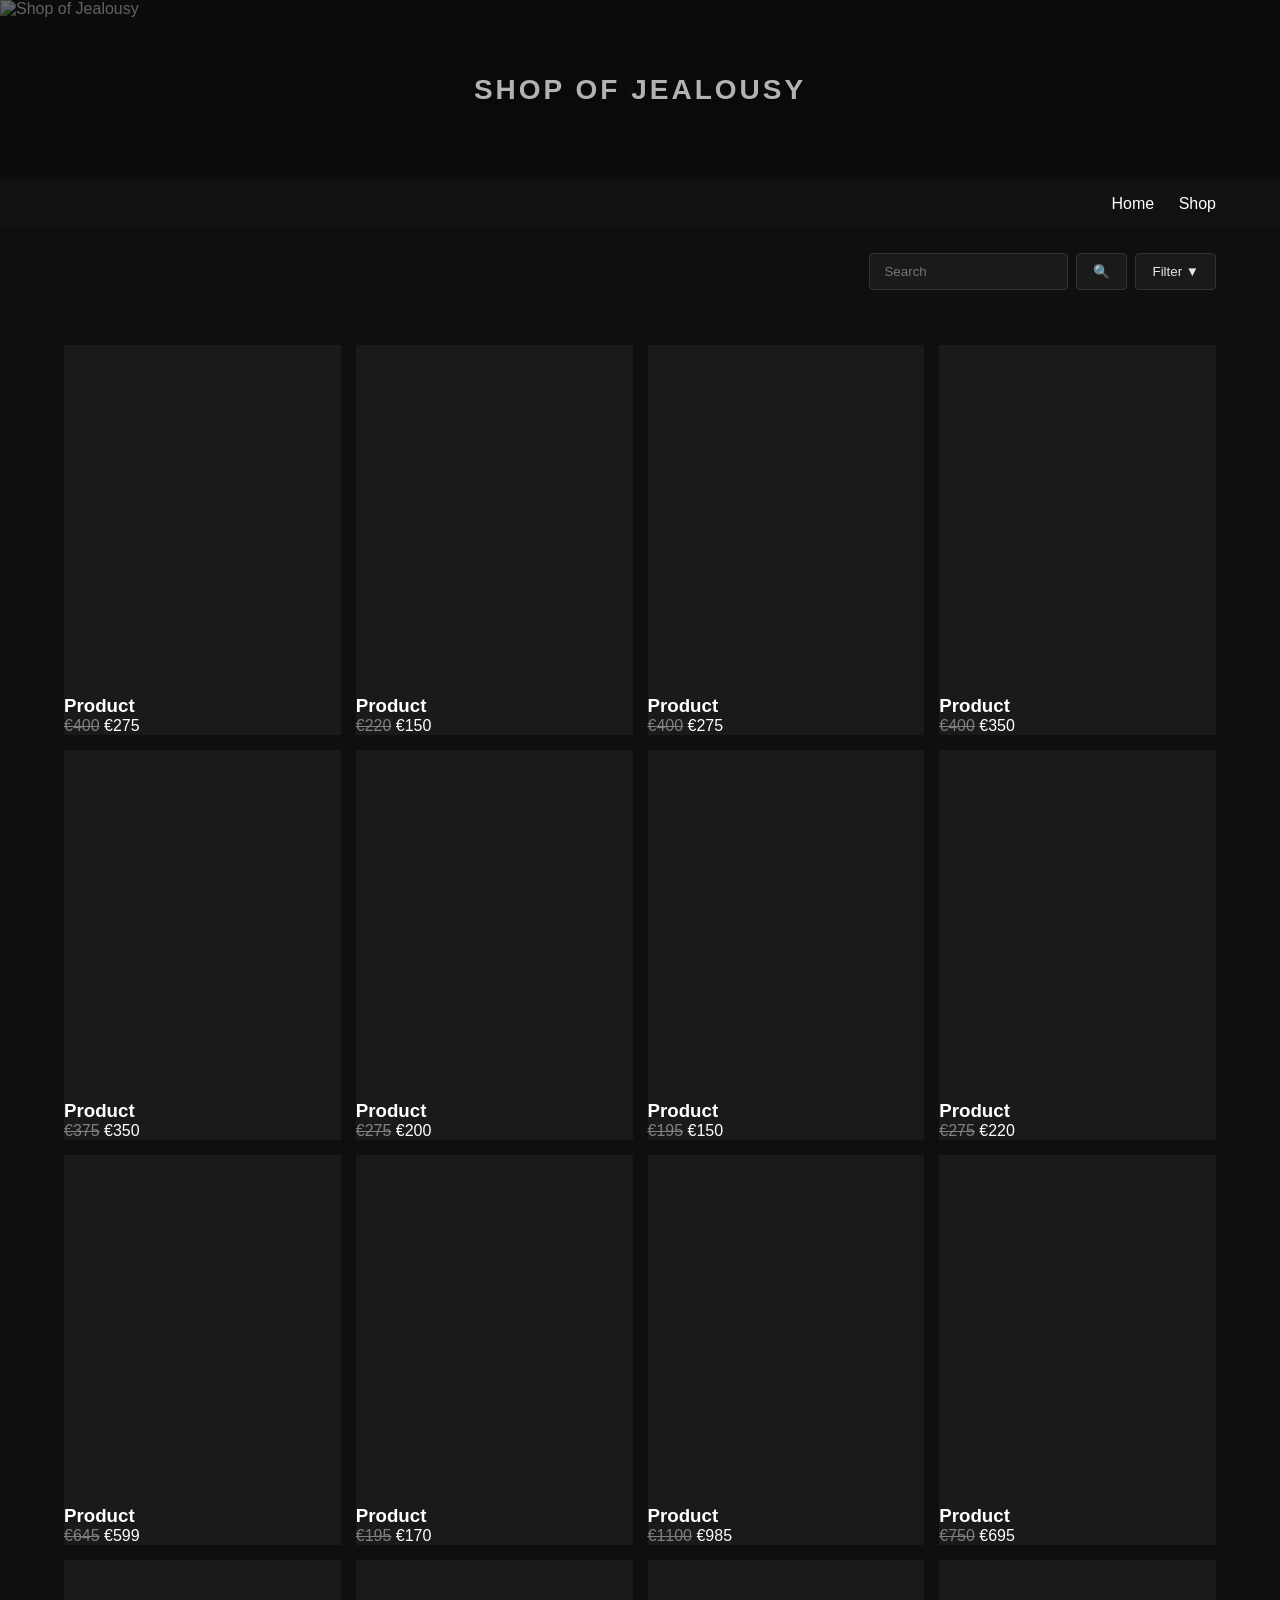
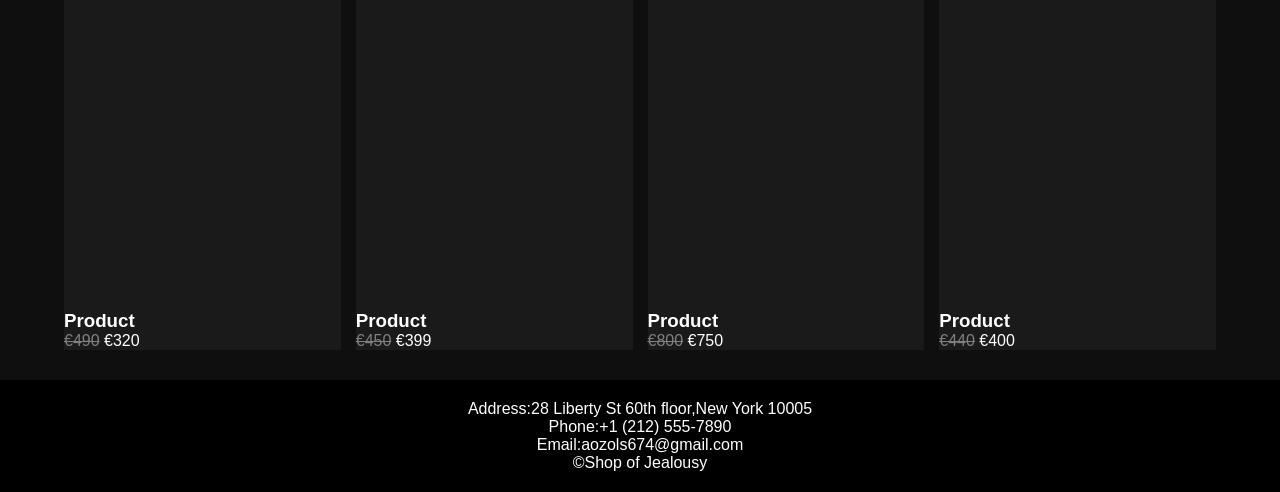
==== store.html @ b7af778d "Add files via upload papildinaju ar failiem" ====
<!DOCTYPE html>
<html lang="lv">
<head>
    <meta charset="UTF-8">
    <title>Veikals</title>
    <link rel="stylesheet" href="style.css">
</head>
<body>

<header>
    <div class="logo-full">
        <img src="img/logo.png" alt="Shop of Jealousy">
    </div>

    <div class="container header-flex">
        <nav>
            <a href="index.html">Home</a>
            <a href="store.html">Shop</a>
        </nav>
    </div>
</header>

<main class="container">

<div class="search-bar">
    <input type="text" placeholder="Search">
    <button>🔍</button>
    <button class="filter">Filter ▼</button>
</div>

<section class="products">

    <!-- 16 товаров -->
    <div class="product">
    <div class="img" style="background-image: url('https://www.off---white.com/dw/image/v2/BGDG_PRD/on/demandware.static/-/Sites-51/default/dwbfa52cfc/images/zoom/OERI008C99PLA004_6045_3.jpg?sw=768&sh=1020');"></div>
    <h3>Product</h3>
    <p><span class="old">€400</span> €275</p>
</div>
    <div class="product">
    <div class="img" style="background-image: url('https://www.off---white.com/dw/image/v2/BGDG_PRD/on/demandware.static/-/Sites-51/default/dw5641e1d3/images/zoom/OERI129C99PLA001_1007_0.jpg?sw=768&sh=1020');"></div>
    <h3>Product</h3>
    <p><span class="old">€220</span> €150</p>
</div>
    <div class="product">
    <div class="img" style="background-image: url('https://www.off---white.com/dw/image/v2/BGDG_PRD/on/demandware.static/-/Sites-51/default/dwbb64dcf2/images/zoom/OERI126C99PLA001_1007_3.jpg?sw=768&sh=1020');"></div>
    <h3>Product</h3>
    <p><span class="old">€400</span> €275</p>
</div>
    <div class="product">
    <div class="img" style="background-image: url('https://www.off---white.com/dw/image/v2/BGDG_PRD/on/demandware.static/-/Sites-51/default/dw88d094b2/images/zoom/OERI008C99PLA004_0107_0.jpg?sw=768&sh=1020');"></div>
    <h3>Product</h3>
    <p><span class="old">€400</span> €350</p>
</div>

    <div class="product">
    <div class="img" style="background-image: url('https://www.off---white.com/dw/image/v2/BGDG_PRD/on/demandware.static/-/Sites-51/default/dwc6f0a70d/images/zoom/OMOB156C99MET001_7210_0.jpg?sw=768&sh=1020');"></div>
    <h3>Product</h3>
    <p><span class="old">€375</span> €350</p>
</div>
    <div class="product">
    <div class="img" style="background-image: url('https://www.off---white.com/dw/image/v2/BGDG_PRD/on/demandware.static/-/Sites-51/default/dw08f46029/images/zoom/OMOA106C99MET001_7210_0.jpg?sw=768&sh=1020');"></div>
    <h3>Product</h3>
    <p><span class="old">€275</span> €200</p>
</div>
    <div class="product">
    <div class="img" style="background-image: url('https://www.off---white.com/dw/image/v2/BGDG_PRD/on/demandware.static/-/Sites-51/default/dwfc09b1cc/images/zoom/OWOC11GC99MET001_7600__0.jpg?sw=768&sh=1020');"></div>
    <h3>Product</h3>
    <p><span class="old">€195</span> €150</p>
</div>
    <div class="product">
    <div class="img" style="background-image: url('https://www.off---white.com/dw/image/v2/BGDG_PRD/on/demandware.static/-/Sites-51/default/dw37a2a911/images/zoom/OWOD299C99MET001_7672_0.jpg?sw=768&sh=1020');"></div>
    <h3>Product</h3>
    <p><span class="old">€275</span> €220</p>
</div>

        <div class="product">
    <div class="img" style="background-image: url('https://www.off---white.com/dw/image/v2/BGDG_PRD/on/demandware.static/-/Sites-51/default/dw980fa121/images/zoom/OMNQ09ES26LEA001_1000_0.jpg?sw=768&sh=1020');"></div>
    <h3>Product</h3>
    <p><span class="old">€645</span> €599</p>
</div>
        <div class="product">
    <div class="img" style="background-image: url('https://www.off---white.com/dw/image/v2/BGDG_PRD/on/demandware.static/-/Sites-51/default/dw1ab04aeb/images/zoom/OMNS02CC99FAB001_1001_0.jpg?sw=768&sh=1020');"></div>
    <h3>Product</h3>
    <p><span class="old">€195</span> €170</p>
</div>
        <div class="product">
    <div class="img" style="background-image: url('https://www.off---white.com/dw/image/v2/BGDG_PRD/on/demandware.static/-/Sites-51/default/dwb50b0719/images/zoom/OWNN184C99LEA001_1000_0.jpg?sw=768&sh=1020');"></div>
    <h3>Product</h3>
    <p><span class="old">€1100</span> €985</p>
</div>
        <div class="product">
    <div class="img" style="background-image: url('https://www.off---white.com/dw/image/v2/BGDG_PRD/on/demandware.static/-/Sites-51/default/dw49100e41/images/zoom/OWNN18OC99LEA001_1000_0.jpg?sw=768&sh=1020');"></div>
    <h3>Product</h3>
    <p><span class="old">€750</span> €695</p>
</div>

    <div class="product">
    <div class="img" style="background-image: url('https://www.off---white.com/dw/image/v2/BGDG_PRD/on/demandware.static/-/Sites-51/default/dw98a9e84a/images/zoom/OMIA189S26LEA009_0147_0.jpg?sw=768&sh=1020');"></div>
    <h3>Product</h3>
    <p><span class="old">€490</span> €320</p>
</div>
    <div class="product">
    <div class="img" style="background-image: url('https://www.off---white.com/dw/image/v2/BGDG_PRD/on/demandware.static/-/Sites-51/default/dwbc1f9fc3/images/zoom/OMIA29KC99LEA001_0120_0.jpg?sw=768&sh=1020');"></div>
    <h3>Product</h3>
    <p><span class="old">€450</span> €399</p>
</div>
    <div class="product">
    <div class="img" style="background-image: url('https://www.off---white.com/dw/image/v2/BGDG_PRD/on/demandware.static/-/Sites-51/default/dwfc759a02/images/zoom/OMIA29KC99LEA001_0110_4.jpg?sw=768&sh=1020');"></div>
    <h3>Product</h3>
    <p><span class="old">€800</span> €750</p>
</div>
    <div class="product">
    <div class="img" style="background-image: url('https://www.off---white.com/dw/image/v2/BGDG_PRD/on/demandware.static/-/Sites-51/default/dw1192d7e2/images/zoom/OMIA295C99FAB001_0510_0.jpg?sw=768&sh=1020');"></div>
    <h3>Product</h3>
    <p><span class="old">€440</span> €400</p>
</div>

</section>

</main>

<footer>
    <p>Address:28 Liberty St 60th floor,New York 10005</p>
    <p>Phone:+1 (212) 555-7890</p>
    <p>Email:aozols674@gmail.com</p>
    <p>©Shop of Jealousy</p>
</footer>

</body>
</html>
---- style.css ----
* {
    margin: 0;
    padding: 0;
    box-sizing: border-box;
    font-family: Arial, sans-serif;
}

body {
    background: #0f0f0f;
    color: #e6e6e6;
}

.container {
    width: 90%;
    margin: auto;
}

/* HEADER */
header {
    background: #111;
}

/* БАННЕР */
.logo-full {
    height: 180px;
    overflow: hidden;
    position: relative;
}

.logo-full img {
    width: 100%;
    height: 100%;
    object-fit: cover;
    display: block;
    filter: brightness(60%);
}

.logo-full::after {
    content: "";
    position: absolute;
    inset: 0;
    background: rgba(0,0,0,0.3);
}

.logo-full::before {
    content: "SHOP OF JEALOUSY";
    position: absolute;
    top: 50%;
    left: 50%;
    transform: translate(-50%, -50%);
    color: white;
    font-size: 28px;
    letter-spacing: 3px;
    font-weight: bold;
    text-shadow: 0 2px 10px rgba(0,0,0,0.7);
}

.header-flex {
    display: flex;
    justify-content: flex-end;
    align-items: center;
    padding: 15px 0;
}

nav a {
    margin-left: 20px;
    text-decoration: none;
    color: #ffffff;          /* белый текст */
    font-weight: 500;
    transition: 0.3s ease;   /* плавная анимация */
}

nav a:hover {
    color: #ff1a1a;          /* красный при наведении */
    text-shadow: 0 0 8px rgba(255, 0, 0, 0.6); /* лёгкое свечение */
}

/* HERO */
.hero {
    text-align: center;
    padding: 80px;
    background: linear-gradient(rgba(0,0,0,0.7), rgba(139,0,0,0.7));
    color: white;
}

.btn {
    display: inline-block;
    margin-top: 20px;
    padding: 10px 20px;
    background: #8b0000;
    color: white;
    text-decoration: none;
    transition: 0.3s;
}

.btn:hover {
    transform: scale(1.1);
    background: #b30000;
}

/* PRODUCTS */
.products {
    display: grid;
    grid-template-columns: repeat(4, 1fr);
    gap: 15px;
    padding: 30px 0;
}

.product {
    background: #1a1a1a;
    color: white;
}

.product:hover {
    transform: translateY(-5px);
}

.img {
    width: 100%;
    height: 350px; /* можно менять */
    background-size: cover;
    background-position: center;
    background-repeat: no-repeat;
    border-radius: 8px;
    filter: brightness(85%) contrast(105%);
    transition: 0.3s ease;
}

.product:hover .img {
    filter: brightness(100%) contrast(110%);
    transform: scale(1.03);
}


.old {
    text-decoration: line-through;
    color: gray;
}

/* SEARCH BAR — минималистичный стиль */
.search-bar {
    display: flex;
    gap: 8px;
    margin: 25px 0;
    justify-content: flex-end;
}

.search-bar input {
    padding: 10px 14px;
    background: #1a1a1a;
    border: 1px solid #333;
    color: #e6e6e6;
    border-radius: 4px;
    outline: none;
    transition: 0.25s ease;
}

.search-bar input:focus {
    border-color: #ff1a1a;
    box-shadow: 0 0 8px rgba(255, 26, 26, 0.4);
}

.search-bar button {
    padding: 10px 16px;
    background: #1a1a1a;
    border: 1px solid #333;
    color: #e6e6e6;
    border-radius: 4px;
    cursor: pointer;
    transition: 0.25s ease;
}

.search-bar button:hover {
    background: #ff1a1a;
    border-color: #ff1a1a;
    color: white;
    box-shadow: 0 0 10px rgba(255, 26, 26, 0.5);
}


/* FOOTER */
footer {
    background: #000;
    color: white;
    text-align: center;
    padding: 20px;
}
.info-window {
    background: #111;
    color: white;
    text-align: center;
    padding: 40px 20px;
    margin: 40px 0;
    border: 1px solid #333;
    border-radius: 6px;
}
.info-window-title {
    font-size: 26px;
    font-weight: 700;
    letter-spacing: 3px;
    text-transform: uppercase;
    margin-bottom: 12px;
    color: #e6e6e6;
    text-shadow: 0 2px 8px rgba(0,0,0,0.6);
}

.info-window-text {
    font-size: 18px;
    opacity: 0.85;
    margin: 6px 0;
    color: #cccccc;
}

.info-window h3 {
    font-size: 24px;
    margin-bottom: 10px;
    letter-spacing: 2px;
}

.info-window p {
    font-size: 18px;
    opacity: 0.8;
    margin: 5px 0;
}
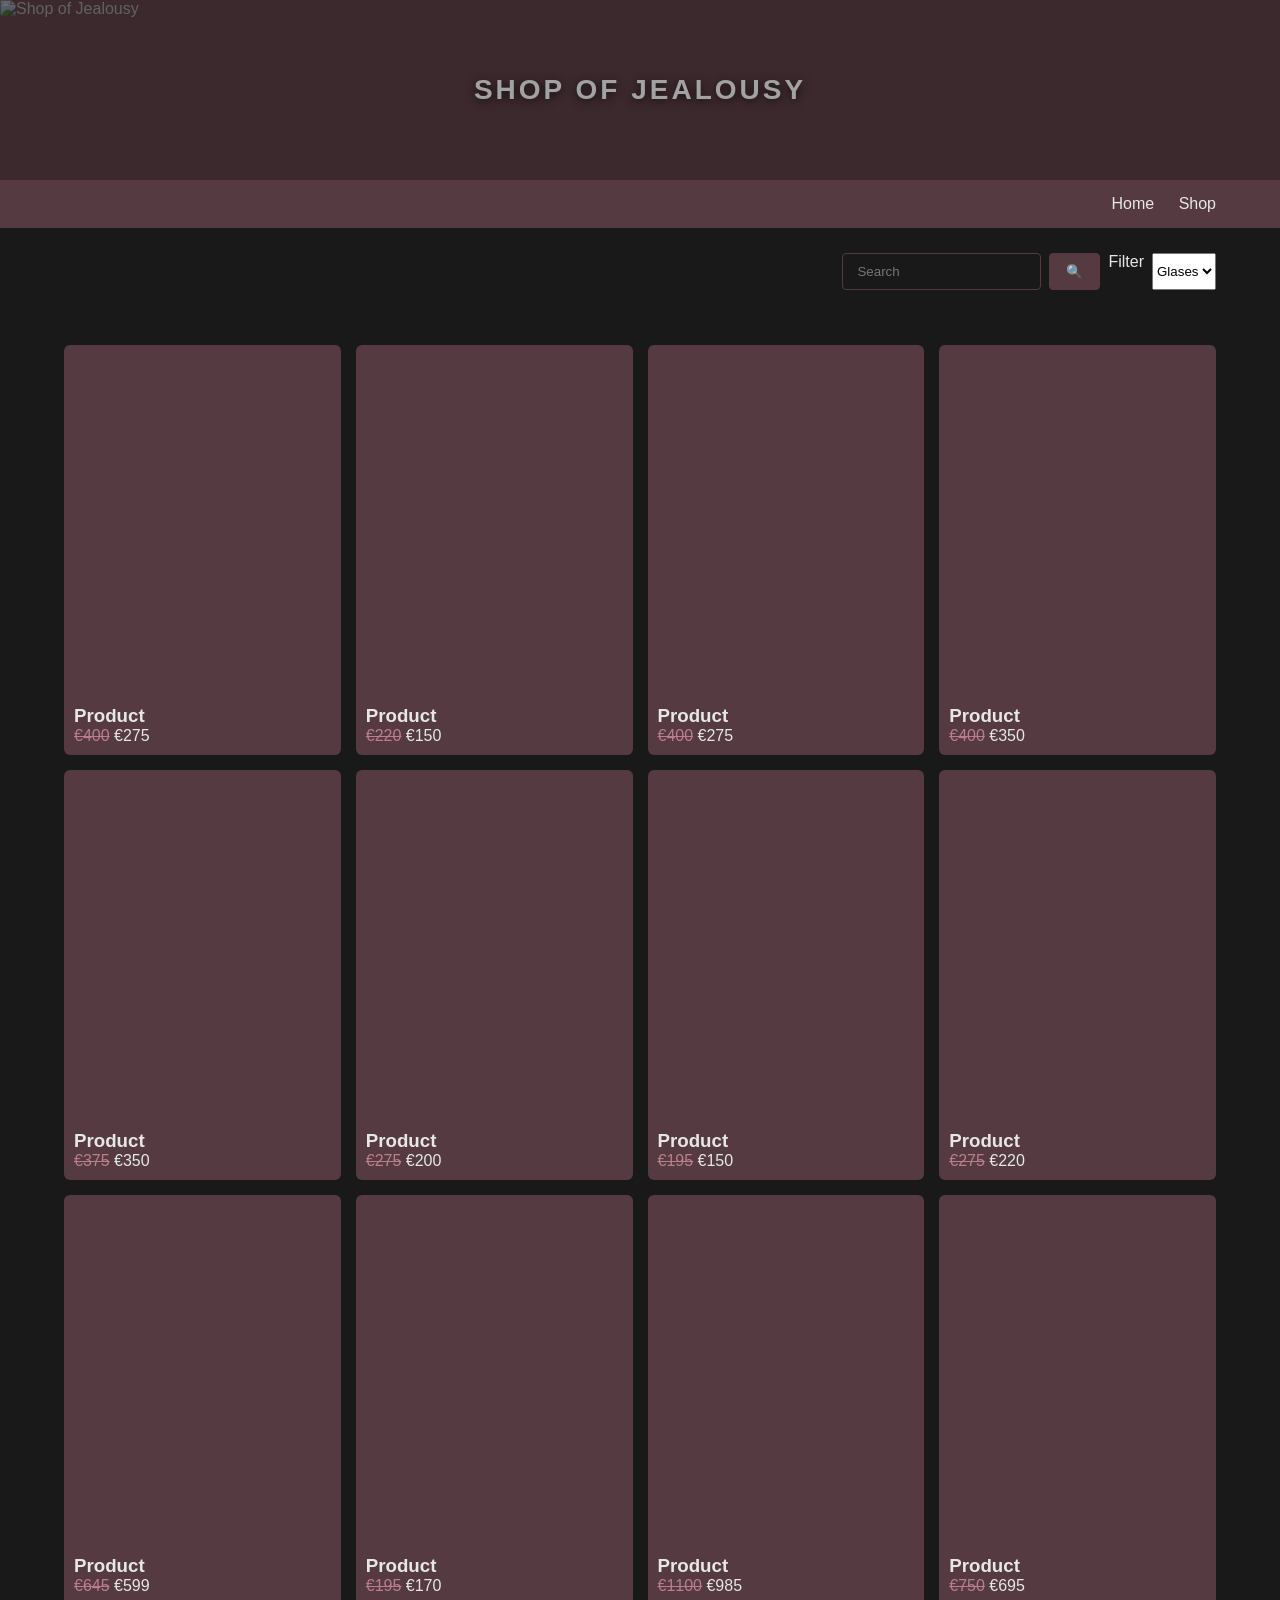
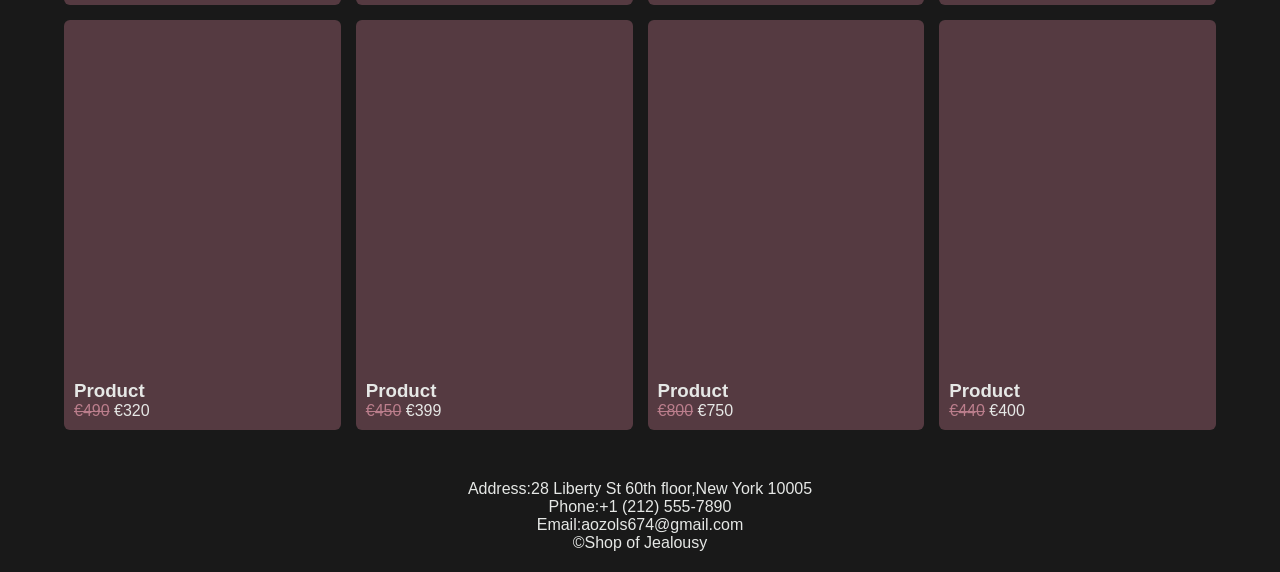
==== commit 53e0f926: "Add files via upload izlaboju" ====
--- a/store.html
+++ b/store.html
@@ -25,12 +25,18 @@
 <div class="search-bar">
     <input type="text" placeholder="Search">
     <button>🔍</button>
-    <button class="filter">Filter ▼</button>
+    <label for="cars">Filter</label>
+
+<select name="cars" id="cars">
+  <option value="Glases">Glases</option>
+  <option value="Pants">Pants</option>
+  <option value="Shirts">Shirts</option>
+  <option value="Rings">Rings</option>
+</select>
 </div>
 
 <section class="products">
 
-    <!-- 16 товаров -->
     <div class="product">
     <div class="img" style="background-image: url('https://www.off---white.com/dw/image/v2/BGDG_PRD/on/demandware.static/-/Sites-51/default/dwbfa52cfc/images/zoom/OERI008C99PLA004_6045_3.jpg?sw=768&sh=1020');"></div>
     <h3>Product</h3>
--- a/style.css
+++ b/style.css
@@ -6,8 +6,8 @@
 }
 
 body {
-    background: #0f0f0f;
-    color: #e6e6e6;
+    background: #191919;
+    color: #E6E8E6;
 }
 
 .container {
@@ -15,12 +15,10 @@
     margin: auto;
 }
 
-/* HEADER */
 header {
-    background: #111;
-}
-
-/* БАННЕР */
+    background: #553A41;
+}
+
 .logo-full {
     height: 180px;
     overflow: hidden;
@@ -48,7 +46,7 @@
     top: 50%;
     left: 50%;
     transform: translate(-50%, -50%);
-    color: white;
+    color: #E6E8E6;
     font-size: 28px;
     letter-spacing: 3px;
     font-weight: bold;
@@ -65,40 +63,38 @@
 nav a {
     margin-left: 20px;
     text-decoration: none;
-    color: #ffffff;          /* белый текст */
+    color: #E6E8E6;
     font-weight: 500;
-    transition: 0.3s ease;   /* плавная анимация */
+    transition: 0.3s ease;
 }
 
 nav a:hover {
-    color: #ff1a1a;          /* красный при наведении */
-    text-shadow: 0 0 8px rgba(255, 0, 0, 0.6); /* лёгкое свечение */
-}
-
-/* HERO */
+    color: #BB7E8C;
+}
+
 .hero {
     text-align: center;
     padding: 80px;
-    background: linear-gradient(rgba(0,0,0,0.7), rgba(139,0,0,0.7));
-    color: white;
+    background: linear-gradient(rgba(25,25,25,0.8), rgba(58,110,165,0.7));
+    color: #E6E8E6;
 }
 
 .btn {
     display: inline-block;
     margin-top: 20px;
     padding: 10px 20px;
-    background: #8b0000;
-    color: white;
+    background: #3A6EA5;
+    color: #fff;
     text-decoration: none;
     transition: 0.3s;
+    border-radius: 4px;
 }
 
 .btn:hover {
     transform: scale(1.1);
-    background: #b30000;
-}
-
-/* PRODUCTS */
+    background: #BB7E8C;
+}
+
 .products {
     display: grid;
     grid-template-columns: repeat(4, 1fr);
@@ -107,8 +103,11 @@
 }
 
 .product {
-    background: #1a1a1a;
-    color: white;
+    background: #553A41;
+    color: #E6E8E6;
+    padding: 10px;
+    border-radius: 6px;
+    transition: 0.3s ease;
 }
 
 .product:hover {
@@ -117,7 +116,7 @@
 
 .img {
     width: 100%;
-    height: 350px; /* можно менять */
+    height: 350px;
     background-size: cover;
     background-position: center;
     background-repeat: no-repeat;
@@ -131,13 +130,11 @@
     transform: scale(1.03);
 }
 
-
 .old {
     text-decoration: line-through;
-    color: gray;
-}
-
-/* SEARCH BAR — минималистичный стиль */
+    color: #BB7E8C;
+}
+
 .search-bar {
     display: flex;
     gap: 8px;
@@ -147,78 +144,65 @@
 
 .search-bar input {
     padding: 10px 14px;
-    background: #1a1a1a;
-    border: 1px solid #333;
-    color: #e6e6e6;
+    background: #191919;
+    border: 1px solid #553A41;
+    color: #E6E8E6;
     border-radius: 4px;
     outline: none;
     transition: 0.25s ease;
 }
 
 .search-bar input:focus {
-    border-color: #ff1a1a;
-    box-shadow: 0 0 8px rgba(255, 26, 26, 0.4);
+    border-color: #3A6EA5;
+    box-shadow: 0 0 8px rgba(58,110,165,0.4);
 }
 
 .search-bar button {
     padding: 10px 16px;
-    background: #1a1a1a;
-    border: 1px solid #333;
-    color: #e6e6e6;
+    background: #553A41;
+    border: 1px solid #553A41;
+    color: #E6E8E6;
     border-radius: 4px;
     cursor: pointer;
     transition: 0.25s ease;
 }
 
 .search-bar button:hover {
-    background: #ff1a1a;
-    border-color: #ff1a1a;
+    background: #3A6EA5;
+    border-color: #3A6EA5;
     color: white;
-    box-shadow: 0 0 10px rgba(255, 26, 26, 0.5);
-}
-
-
-/* FOOTER */
-footer {
-    background: #000;
-    color: white;
-    text-align: center;
-    padding: 20px;
-}
+    box-shadow: 0 0 10px rgba(58,110,165,0.5);
+}
+
 .info-window {
-    background: #111;
-    color: white;
+    background: #553A41;
+    color: #E6E8E6;
     text-align: center;
     padding: 40px 20px;
     margin: 40px 0;
-    border: 1px solid #333;
+    border: 1px solid #3A6EA5;
     border-radius: 6px;
 }
+
 .info-window-title {
     font-size: 26px;
     font-weight: 700;
     letter-spacing: 3px;
     text-transform: uppercase;
     margin-bottom: 12px;
-    color: #e6e6e6;
-    text-shadow: 0 2px 8px rgba(0,0,0,0.6);
+    color: #E6E8E6;
 }
 
 .info-window-text {
     font-size: 18px;
     opacity: 0.85;
     margin: 6px 0;
-    color: #cccccc;
-}
-
-.info-window h3 {
-    font-size: 24px;
-    margin-bottom: 10px;
-    letter-spacing: 2px;
-}
-
-.info-window p {
-    font-size: 18px;
-    opacity: 0.8;
-    margin: 5px 0;
-}
+    color: #BB7E8C;
+}
+
+footer {
+    background: #191919;
+    color: #E6E8E6;
+    text-align: center;
+    padding: 20px;
+}
